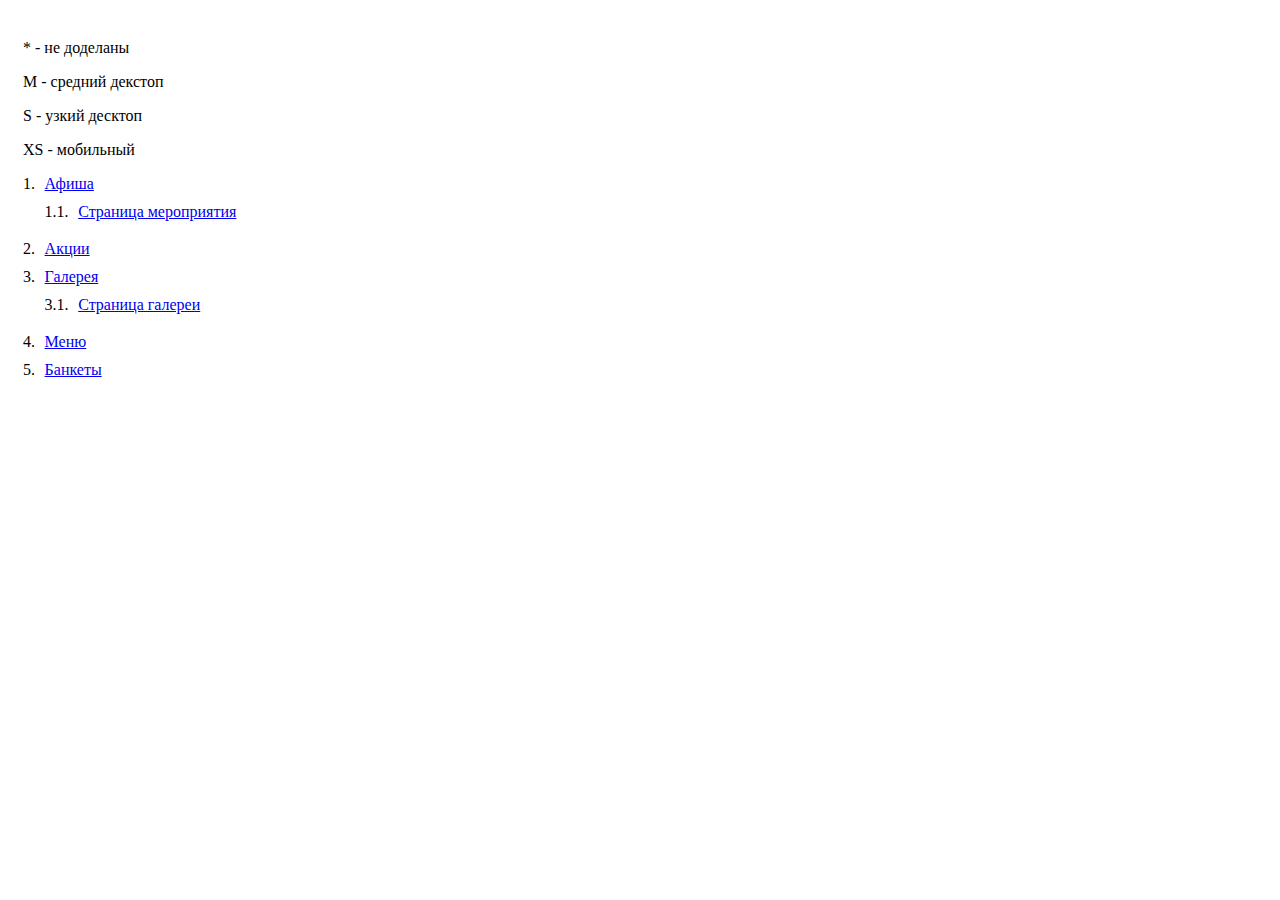
==== index.html @ b5f6a858 "Initial commit" ====
<!DOCTYPE html>
<html lang="ru">
  <head>
    <meta charset="utf-8">
    <meta name="viewport" content="width=device-width, initial-scale=1">
  </head>
  <style>
    body {padding: 15px;}
    ol {
      list-style-type: none;
      counter-reset: item;
      margin: 0;
      padding: 0;
      }
      
      ol > li {
        display: table;
        counter-increment: item;
        margin-bottom: 0.6em;
      }
      
      ol > li:before {
        content: counters(item, ".") ". ";
        display: table-cell;
        padding-right: 0.6em;
      }
      
      li ol {
        margin-top:10px;
      }
      li ol > li {
      li ol > li {
      li ol > li {
        margin: 0;
      }
      
      li ol > li:before {
        content: counters(item, ".") " ";
      }
  </style>
  <body>
    <p>* - не доделаны</p>
    <p>М - средний декстоп</p>
    <p>S - узкий десктоп</p>
    <p>XS - мобильный</p>
    <ol>
      <!--li-->
      <!--  a(href='catalog.html') Каталог песен-->
      <li><a href="events.html">Афиша</a>
        <ol>
          <li><a href="events-item.html">Страница мероприятия</a></li>
        </ol>
      </li>
      <li><a href="actions.html">Акции</a></li>
      <li><a href="gallery.html">Галерея</a>
        <ol>
          <li><a href="gallery-item.html">Страница галереи</a></li>
        </ol>
      </li>
      <li><a href="menu.html">Меню</a></li>
      <li><a href="banquets.html">Банкеты</a></li>
    </ol>
  </body>
</html>
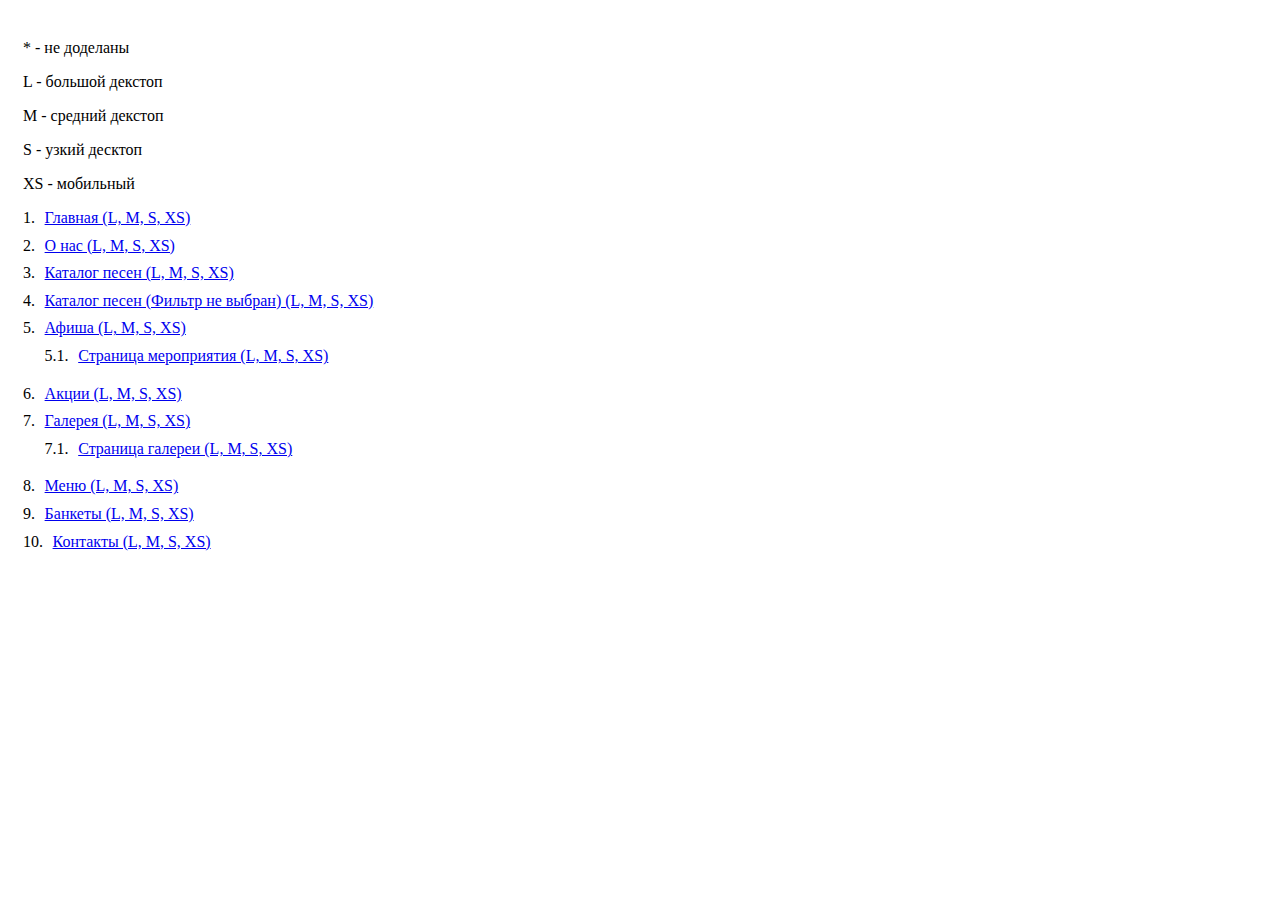
==== commit e9ec4774: "Ver. 0.9" ====
--- a/index.html
+++ b/index.html
@@ -40,25 +40,29 @@
   </style>
   <body>
     <p>* - не доделаны</p>
+    <p>L - большой декстоп</p>
     <p>М - средний декстоп</p>
     <p>S - узкий десктоп</p>
     <p>XS - мобильный</p>
     <ol>
-      <!--li-->
-      <!--  a(href='catalog.html') Каталог песен-->
-      <li><a href="events.html">Афиша</a>
+      <li><a href="home.html">Главная (L, M, S, XS)</a></li>
+      <li><a href="about.html">О нас (L, M, S, XS)</a></li>
+      <li><a href="catalog.html">Каталог песен (L, M, S, XS)</a></li>
+      <li><a href="catalog-initial.html">Каталог песен (Фильтр не выбран) (L, M, S, XS)</a></li>
+      <li><a href="events.html">Афиша (L, M, S, XS)</a>
         <ol>
-          <li><a href="events-item.html">Страница мероприятия</a></li>
+          <li><a href="events-item.html">Страница мероприятия (L, M, S, XS)</a></li>
         </ol>
       </li>
-      <li><a href="actions.html">Акции</a></li>
-      <li><a href="gallery.html">Галерея</a>
+      <li><a href="actions.html">Акции (L, M, S, XS)</a></li>
+      <li><a href="gallery.html">Галерея (L, M, S, XS)</a>
         <ol>
-          <li><a href="gallery-item.html">Страница галереи</a></li>
+          <li><a href="gallery-item.html">Страница галереи (L, M, S, XS)</a></li>
         </ol>
       </li>
-      <li><a href="menu.html">Меню</a></li>
-      <li><a href="banquets.html">Банкеты</a></li>
+      <li><a href="menu.html">Меню (L, M, S, XS)</a></li>
+      <li><a href="banquets.html">Банкеты (L, M, S, XS)</a></li>
+      <li><a href="contacts.html">Контакты (L, M, S, XS)</a></li>
     </ol>
   </body>
 </html>